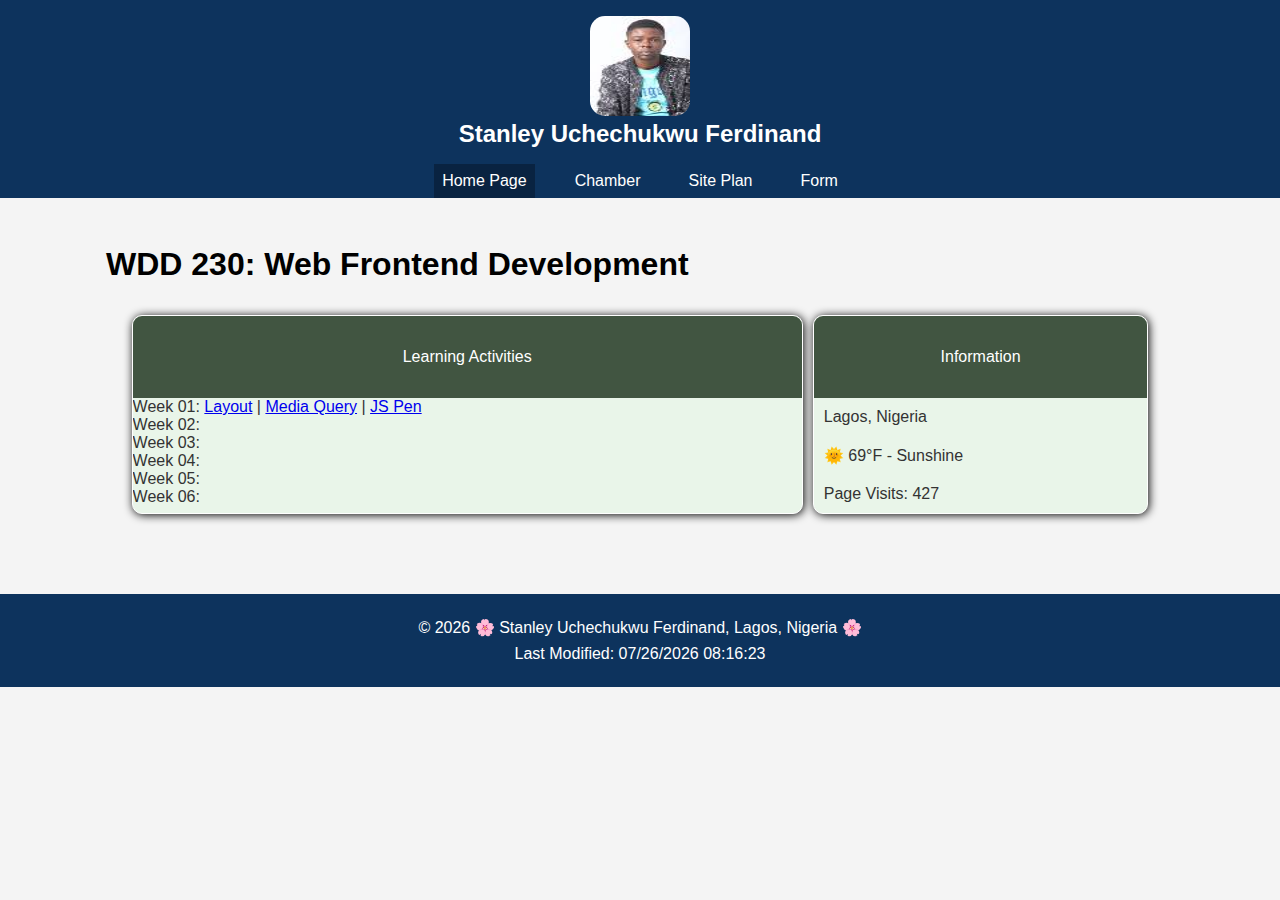
==== index.html @ ce92f11e "added" ====
<!DOCTYPE html>
<html lang="en">

<head>
    <meta charset="UTF-8">
    <meta name="viewport" content="width=device-width, initial-scale=1.0">
    <title>Stanley Uchechukwu Ferdinand - WDD 230 - Web Frontend Development</title>
    <meta name="description"
        content="This is WDD 230 - Web Frontend Development course assignment portal for Stanley Uchechukwu Ferdinand.">
    <meta name="author" content="Stanley Uchechukwu Ferdinand">
    <link rel="stylesheet" href="styles/base.css">
    <link rel="stylesheet" href="styles/larger.css" media="(min-width: 768px)">
</head>

<body>
    <header>
        <img src="images/stan.jpg" alt="Stanley Uchechukwu Ferdinand" width="100" height="100">
        <span>Stanley Uchechukwu Ferdinand</span>
    </header>

    <nav>
        <ul>
            <li><a href="index.html" class="active">Home Page</a></li>
            <li><a href="chamber.html">Chamber</a></li>
            <li><a href="siteplan.html">Site Plan</a></li>
            <li><a href="form.html">Form</a></li>
        </ul>
    </nav>

    <main>
        <h1>WDD 230: Web Frontend Development</h1>
        <div class="parent">
            <section>
                <span>Learning Activities</span>
                <ul>
                    <li>Week 01: <a href="#">Layout</a> | <a href="#">Media Query</a> | <a href="#">JS Pen</a></li>
                    <li>Week 02:</li>
                    <li>Week 03:</li>
                    <li>Week 04:</li>
                    <li>Week 05:</li>
                    <li>Week 06:</li>
                </ul>
            </section>
            <section>
                <span>Information</span>
                <p>Lagos, Nigeria</p>
                <p>🌞 69°F - Sunshine</p>
                <p>Page Visits: 427</p>
            </section>
        </div>
    </main>

    <footer>
        <p>&copy; <span id="currentyear"></span> 🌸 Stanley Uchechukwu Ferdinand, Lagos, Nigeria 🌸</p>
        <p id="lastModified"></p>
    </footer>
    <script src="scripts/getDate.js" defer></script>
</body>

</html>
---- styles/base.css ----
/* General Styles */
body {
    font-family: 'Roboto', sans-serif;
    margin: 0;
    padding: 0;
    background-color: #f4f4f4;
    color: #333;
}

/* Header Styles */
header {
    background-color: #0d335d;
    color: white;
    text-align: center;
    padding: 1rem;
}

header img {
    border-radius: 15%;
    width: 100px;
    height: 100px;
}

header span {
    display: block;
    font-size: 1.5rem;
    font-weight: bold;
}

* {
    margin: 0;
    padding: 0;
    box-sizing: border-box;
}
header, footer, nav {background-color: #0d335d;}

.parent {
    margin: 1rem 2vw;
}

.parent section {
    border: 1px solid white;
    background-color: #e9f5e9;
    border-radius: 10px;
    overflow: hidden;
    margin: 1rem 0;
}

.parent span {
    background-color: #415541;
    color: #fff;
    display: block;
    text-align: center;
    padding: 2rem 0;
}

.parent p {
    padding: 10px;
}

/* Navigation Styles */
nav {
    display: flex; 
    justify-content: center; 
    background-color: #0d335d;
}

nav li {
    margin: 0 1rem;
    text-decoration: white;
    color: white ;
    display: flex;
}

h1 {
    color: black;
}

nav ul {
    display: flex;
    list-style: none;
    padding: 0;
    margin: 0;
}

nav a {
    
    text-decoration: none;
    color: white;
    padding: 0.5rem;
    transition: background-color 0.3s ease;
}

nav a:hover {
    background-color: black;
    color: white;
    border-radius: 5px;
}

nav a.active {
    background-color: rgba(0, 0, 0, 0.3);
}

/* Main Styles */
main {
    max-width: 1100px;
    margin: 2rem auto;
    padding: 1rem;
}

/* Footer Styles */
footer {
    background-color: #0d335d;
    color: white;
    text-align: center;
    padding: 1rem;
}

footer p {
    margin: 0.5rem 0;
}

footer img {
    width: 20px;
    height: 15px;
    vertical-align: middle;
}
---- styles/larger.css ----
@media only screen and (min-width: 48rem) {
    .parent {
        display: grid;
        grid-template-columns: 2fr 1fr;
        column-gap: 10px;
    }

    .parent section {
        box-shadow: 1px 1px 10px black;
    }
}


/* Layout Adjustments for Larger Screens 
nav ul {
    justify-content: space-around;
}

main {
    display: grid;
    grid-template-columns: 2fr 1fr;
    gap: 1rem;
}

.card:first-of-type {
    grid-column: span 2;
}*/
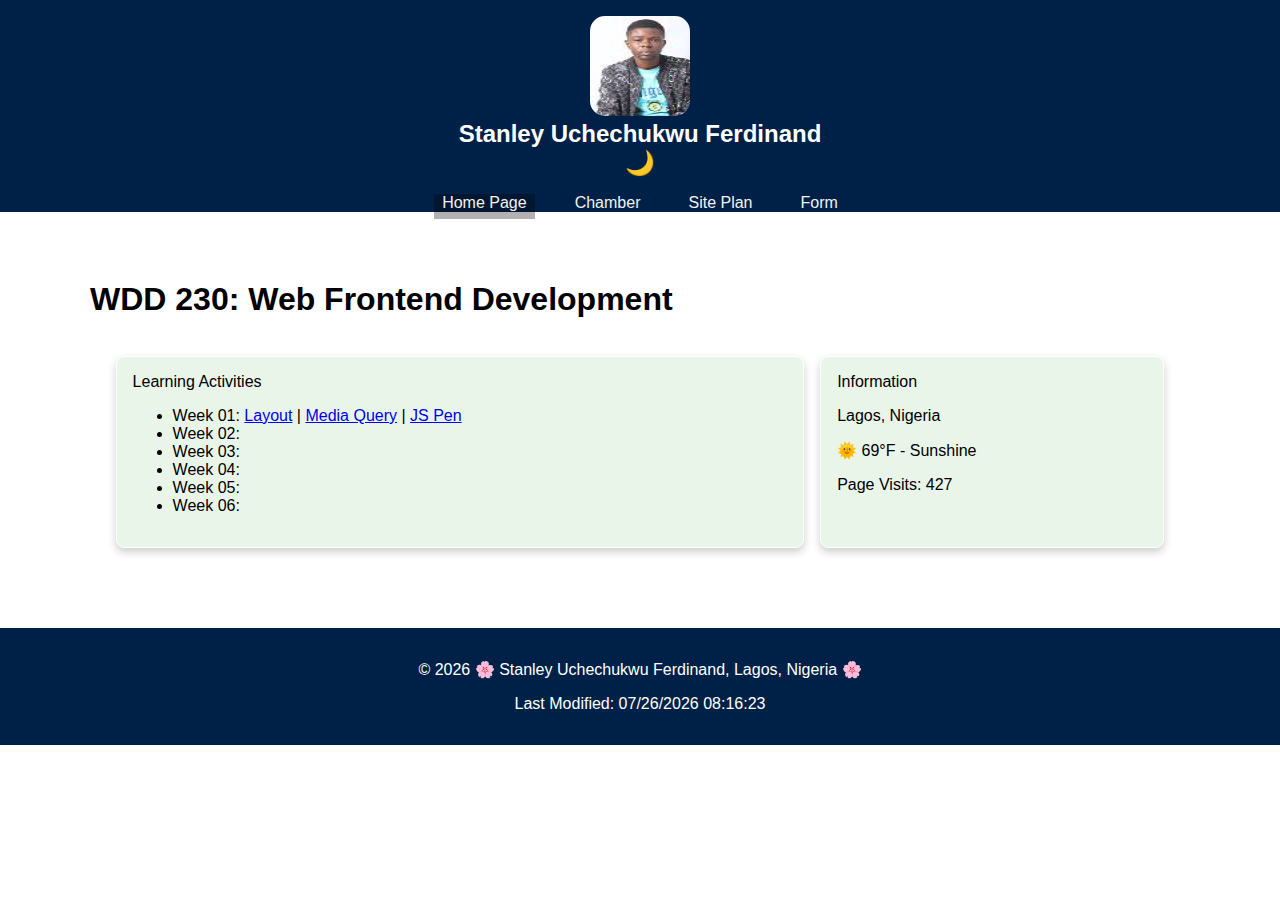
==== commit 16660582: "added" ====
--- a/index.html
+++ b/index.html
@@ -14,11 +14,14 @@
 
 <body>
     <header>
+        <!-- <button id="hamburger">☰</button> -->
         <img src="images/stan.jpg" alt="Stanley Uchechukwu Ferdinand" width="100" height="100">
         <span>Stanley Uchechukwu Ferdinand</span>
+        <button id="hamburger" aria-label="Toggle navigation">☰</button>
+        <button id="darkModeToggle" aria-label="Toggle dark mode">🌙</button>
     </header>
 
-    <nav>
+    <nav id="menu" class="hidden">
         <ul>
             <li><a href="index.html" class="active">Home Page</a></li>
             <li><a href="chamber.html">Chamber</a></li>
@@ -55,6 +58,7 @@
         <p id="lastModified"></p>
     </footer>
     <script src="scripts/getDate.js" defer></script>
+    <script src="scripts/main.js" defer></script>
 </body>
 
 </html>--- a/styles/base.css
+++ b/styles/base.css
@@ -3,16 +3,17 @@
     font-family: 'Roboto', sans-serif;
     margin: 0;
     padding: 0;
-    background-color: #f4f4f4;
-    color: #333;
+    background-color: #ffffff;
+    color: #000000;
 }
 
 /* Header Styles */
 header {
-    background-color: #0d335d;
+    background-color: #002147;
     color: white;
     text-align: center;
     padding: 1rem;
+    position: relative; /* Allows positioning of the hamburger menu */
 }
 
 header img {
@@ -27,12 +28,81 @@
     font-weight: bold;
 }
 
-* {
+/* Hamburger Menu Button */
+#hamburger {
+    display: none; /* Hidden by default for larger screens */
+    border: none;
+    font-size: 2rem;
+    color: white;
+    cursor: pointer;
+    position: absolute;
+    top: 1.5rem;
+    right: 1rem; /* Adjust for alignment */
+}
+
+#darkModeToggle {
+    background: none;
+    border: none;
+    font-size: 1.5rem;
+    color: white;
+    cursor: pointer;
+}
+
+/* Mobile Menu */
+/* #menu.hidden {
+    display: none;
+} */
+
+/* Navigation Styles */
+nav {
+    background-color: #002147;
+}
+
+nav ul {
+    list-style: none;
+    padding: 0;
     margin: 0;
-    padding: 0;
-    box-sizing: border-box;
+    display: flex;
+    flex-wrap: wrap; /* Ensure proper wrapping if needed */
 }
-header, footer, nav {background-color: #0d335d;}
+
+nav li {
+    margin: 0 1rem;
+}
+
+nav a {
+    text-decoration: none;
+    color: #f2f2f2;
+    padding: 0.5rem;
+    transition: background-color 0.3s ease;
+}
+
+nav a:hover {
+    background-color: #0056b3;
+    border-radius: 5px;
+}
+
+nav a.active {
+    background-color: rgba(0, 0, 0, 0.3);
+}
+
+/* Dark/Light Mode Styles */
+.dark {
+    background-color: #333;
+    color: #fff;
+}
+
+.light {
+    background-color: #fff;
+    color: #000;
+}
+
+/* Main Styles */
+main {
+    max-width: 1100px;
+    margin: 2rem auto;
+    padding: 1rem;
+}
 
 .parent {
     margin: 1rem 2vw;
@@ -42,86 +112,56 @@
     border: 1px solid white;
     background-color: #e9f5e9;
     border-radius: 10px;
-    overflow: hidden;
     margin: 1rem 0;
-}
-
-.parent span {
-    background-color: #415541;
-    color: #fff;
-    display: block;
-    text-align: center;
-    padding: 2rem 0;
-}
-
-.parent p {
-    padding: 10px;
-}
-
-/* Navigation Styles */
-nav {
-    display: flex; 
-    justify-content: center; 
-    background-color: #0d335d;
-}
-
-nav li {
-    margin: 0 1rem;
-    text-decoration: white;
-    color: white ;
-    display: flex;
-}
-
-h1 {
-    color: black;
-}
-
-nav ul {
-    display: flex;
-    list-style: none;
-    padding: 0;
-    margin: 0;
-}
-
-nav a {
-    
-    text-decoration: none;
-    color: white;
-    padding: 0.5rem;
-    transition: background-color 0.3s ease;
-}
-
-nav a:hover {
-    background-color: black;
-    color: white;
-    border-radius: 5px;
-}
-
-nav a.active {
-    background-color: rgba(0, 0, 0, 0.3);
-}
-
-/* Main Styles */
-main {
-    max-width: 1100px;
-    margin: 2rem auto;
     padding: 1rem;
 }
 
 /* Footer Styles */
 footer {
-    background-color: #0d335d;
+    background-color: #002147;
     color: white;
     text-align: center;
     padding: 1rem;
 }
 
-footer p {
-    margin: 0.5rem 0;
+/* Responsive Design */
+
+/* Smaller Screens (Mobile) */
+@media (max-width: 768px) {
+    #hamburger {
+        display: inline-block; /* Show hamburger menu */
+    }
+
+    nav ul {
+        display: none; /* Hide nav menu by default on small screens */
+        flex-direction: column;
+        background-color: #002147;
+        position: absolute;
+        top: 100%;
+        left: 0;
+        right: 0;
+        z-index: 1000; /* Ensure menu is on top */
+    }
+
+    nav ul.visible {
+        display: flex; /* Show menu when visible */
+    }
+
+    nav li {
+        margin: 0;
+        text-align: center;
+    }
 }
 
-footer img {
-    width: 20px;
-    height: 15px;
-    vertical-align: middle;
-}+/* Larger Screens (Desktop) */
+@media (min-width: 769px) {
+    nav ul {
+        display: flex; /* Horizontal menu on larger screens */
+        justify-content: center;
+        flex-direction: row;
+    }
+
+    #hamburger {
+        display: none; /* Hide hamburger menu */
+    }
+}
--- a/styles/larger.css
+++ b/styles/larger.css
@@ -1,14 +1,16 @@
 @media only screen and (min-width: 48rem) {
-    .parent {
-        display: grid;
-        grid-template-columns: 2fr 1fr;
-        column-gap: 10px;
-    }
+  .parent {
+      display: grid;
+      grid-template-columns: 2fr 1fr; /* Two-column layout */
+      gap: 1rem; /* More consistent spacing (use "gap" for both row and column gaps) */
+  }
 
-    .parent section {
-        box-shadow: 1px 1px 10px black;
-    }
+  .parent section {
+      box-shadow: 0 4px 8px rgba(0, 0, 0, 0.2); /* Softer shadow for a modern look */
+      border-radius: 8px; /* Optional: Rounds section corners */
+  }
 }
+
 
 
 /* Layout Adjustments for Larger Screens 
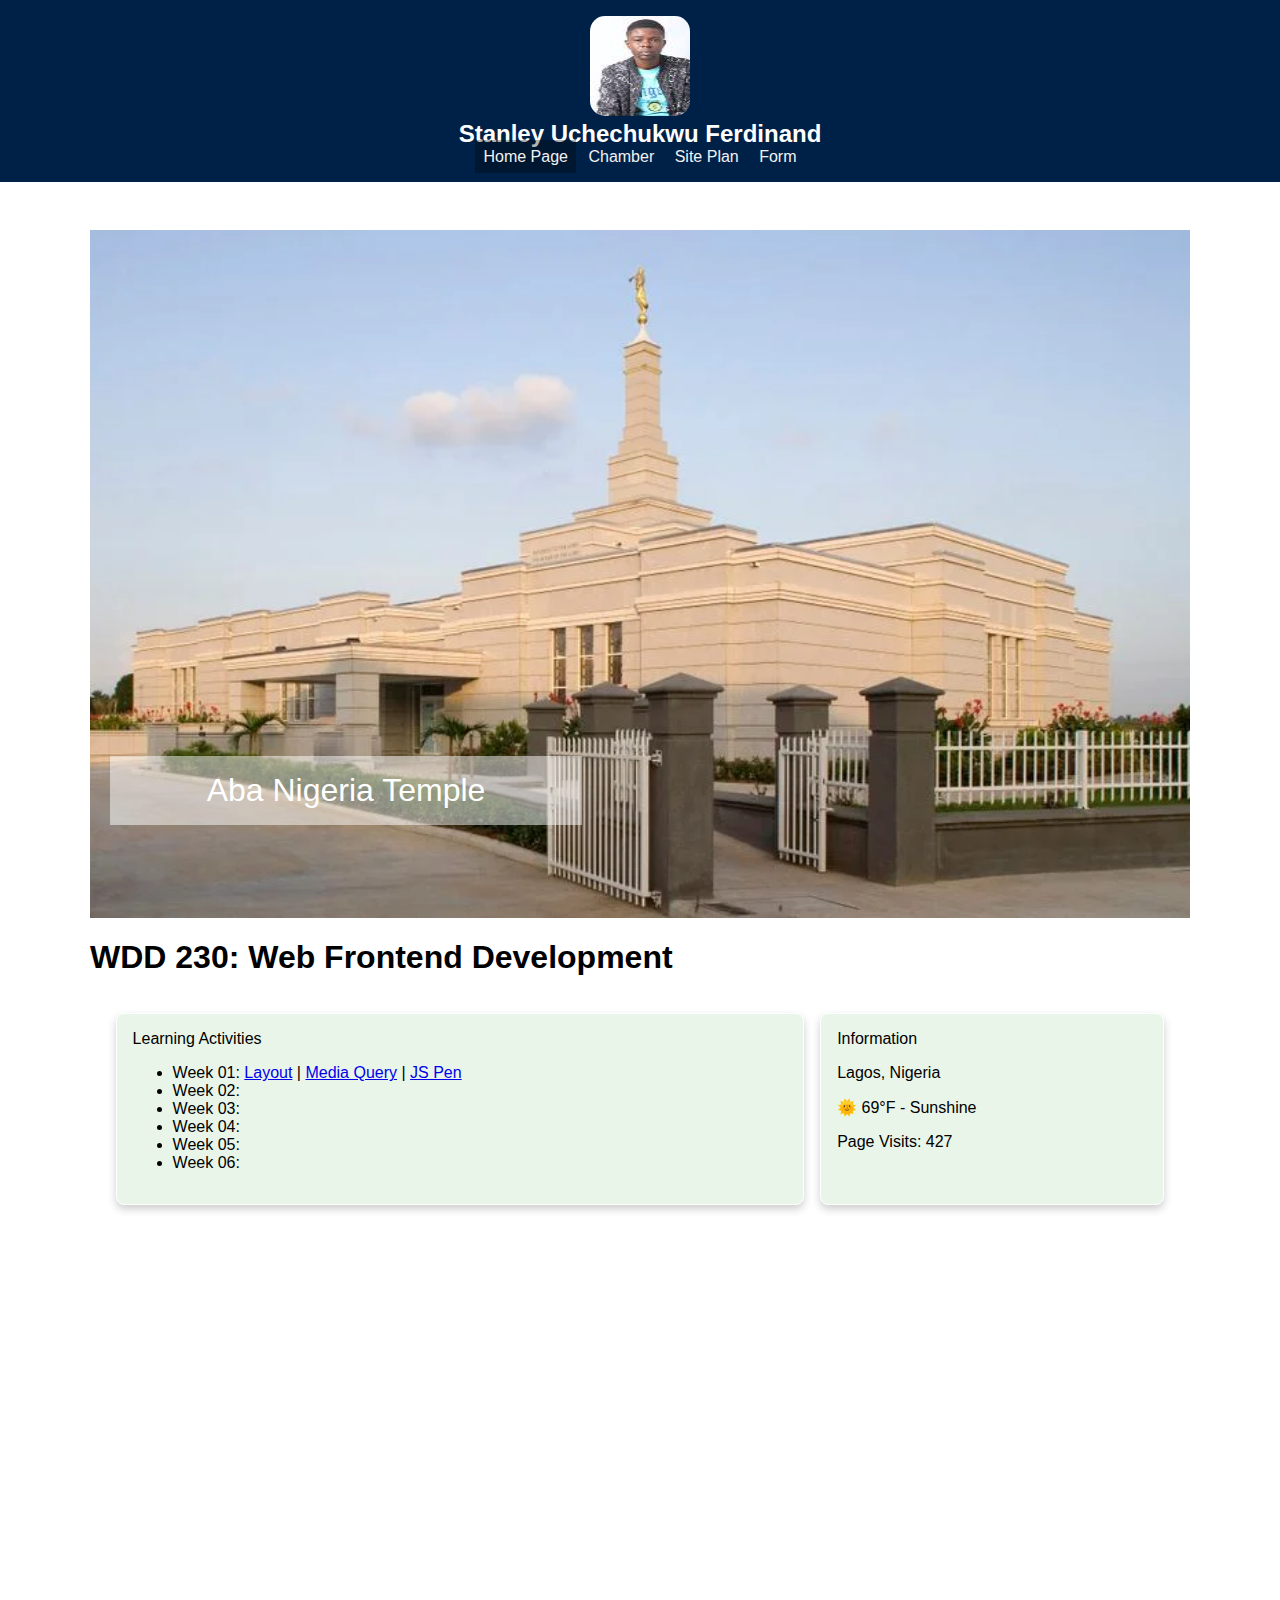
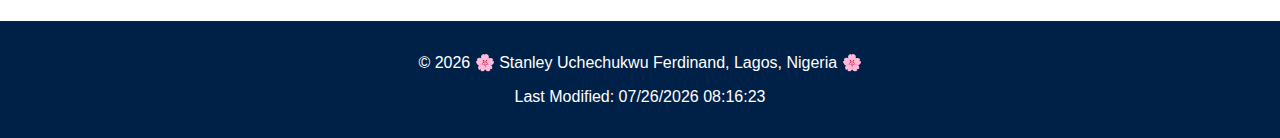
==== commit 8e225929: "added" ====
--- a/index.html
+++ b/index.html
@@ -4,61 +4,73 @@
 <head>
     <meta charset="UTF-8">
     <meta name="viewport" content="width=device-width, initial-scale=1.0">
-    <title>Stanley Uchechukwu Ferdinand - WDD 230 - Web Frontend Development</title>
     <meta name="description"
         content="This is WDD 230 - Web Frontend Development course assignment portal for Stanley Uchechukwu Ferdinand.">
     <meta name="author" content="Stanley Uchechukwu Ferdinand">
+    <title>Stanley Uchechukwu Ferdinand - WDD 230 - Web Frontend Development</title>
     <link rel="stylesheet" href="styles/base.css">
     <link rel="stylesheet" href="styles/larger.css" media="(min-width: 768px)">
 </head>
 
 <body>
     <header>
-        <!-- <button id="hamburger">☰</button> -->
+        <!-- <h1>Temples</h1> -->
         <img src="images/stan.jpg" alt="Stanley Uchechukwu Ferdinand" width="100" height="100">
         <span>Stanley Uchechukwu Ferdinand</span>
-        <button id="hamburger" aria-label="Toggle navigation">☰</button>
-        <button id="darkModeToggle" aria-label="Toggle dark mode">🌙</button>
+        <button class="hamburger-menu" aria-label="Menu" aria-expanded="false">☰</button>
+        <nav class="hidden">
+            <a href="index.html" class="active">Home Page</a>
+            <a href="chamber.html">Chamber</a>
+            <a href="siteplan.html">Site Plan</a>
+            <a href="form.html">Form</a>
+        </nav>
     </header>
 
-    <nav id="menu" class="hidden">
-        <ul>
-            <li><a href="index.html" class="active">Home Page</a></li>
-            <li><a href="chamber.html">Chamber</a></li>
-            <li><a href="siteplan.html">Site Plan</a></li>
-            <li><a href="form.html">Form</a></li>
-        </ul>
-    </nav>
+    <body>
 
-    <main>
-        <h1>WDD 230: Web Frontend Development</h1>
-        <div class="parent">
-            <section>
-                <span>Learning Activities</span>
-                <ul>
-                    <li>Week 01: <a href="#">Layout</a> | <a href="#">Media Query</a> | <a href="#">JS Pen</a></li>
-                    <li>Week 02:</li>
-                    <li>Week 03:</li>
-                    <li>Week 04:</li>
-                    <li>Week 05:</li>
-                    <li>Week 06:</li>
-                </ul>
-            </section>
-            <section>
-                <span>Information</span>
-                <p>Lagos, Nigeria</p>
-                <p>🌞 69°F - Sunshine</p>
-                <p>Page Visits: 427</p>
-            </section>
+        <main>
+            <div class="hero">
+                <img src="images/aba_nigeria_temple_lds.webp" alt="Aba Nigeria" width="960" height="384">
+                <span>Aba Nigeria Temple</span>
+                <h1>WDD 230: Web Frontend Development</h1>
+                <div class="parent">
+                    <section>
+                        <span1>Learning Activities</span>
+                            <ul>
+                                <li>Week 01: <a href="#">Layout</a> | <a href="#">Media Query</a> | <a href="#">JS
+                                        Pen</a>
+                                </li>
+                                <li>Week 02:</li>
+                                <li>Week 03:</li>
+                                <li>Week 04:</li>
+                                <li>Week 05:</li>
+                                <li>Week 06:</li>
+                            </ul>
+                    </section>
+                    <section>
+                        <span2>Information</span>
+                            <p>Lagos, Nigeria</p>
+                            <p>🌞 69°F - Sunshine</p>
+                            <p>Page Visits: 427</p>
+                    </section>
+                </div>
+        </main>
+
+        <!-- Google Map Embed -->
+        <div class="map-container">
+            <iframe
+                src="https://www.google.com/maps/embed?pb=!1m18!1m12!1m3!1d3975.051020225384!2d7.372999813704593!3d5.116412296278481!2m3!1f0!2f0!3f0!3m2!1i1024!2i768!4f13.1!3m3!1m2!1s0x1043f23c5738c8eb%3A0xf80e96e942fcd4df!2sAba%20Nigeria!5e0!3m2!1sen!2sng!4v1699999999999!5m2!1sen!2sng"
+                width="100%" height="300" style="border:0;" allowfullscreen="" loading="lazy"
+                referrerpolicy="no-referrer-when-downgrade">
+            </iframe>
         </div>
-    </main>
 
-    <footer>
-        <p>&copy; <span id="currentyear"></span> 🌸 Stanley Uchechukwu Ferdinand, Lagos, Nigeria 🌸</p>
-        <p id="lastModified"></p>
-    </footer>
-    <script src="scripts/getDate.js" defer></script>
-    <script src="scripts/main.js" defer></script>
-</body>
+        <footer>
+            <p>&copy; <span id="currentyear"></span> 🌸 Stanley Uchechukwu Ferdinand, Lagos, Nigeria 🌸</p>
+            <p id="lastModified"></p>
+        </footer>
+        <script src="scripts/getDate.js" defer></script>
+        <script src="scripts/main.js" defer></script>
+    </body>
 
 </html>--- a/styles/base.css
+++ b/styles/base.css
@@ -13,7 +13,33 @@
     color: white;
     text-align: center;
     padding: 1rem;
-    position: relative; /* Allows positioning of the hamburger menu */
+    position: relative;
+    /* Allows positioning of the hamburger menu */
+}
+
+.hero {
+    position: relative;
+}
+
+.map-container {
+    margin: 2rem 0;
+}
+
+.hero img {
+    width: 100%;
+    height: auto;
+    display: block;
+}
+
+.hero span {
+    position: absolute;
+    color: white;
+    bottom: 40%;
+    left: 20px;
+    width: 40%;
+    background-color: rgb(255, 255, 255, 0.5);
+    padding: 1rem;
+    text-align: center;
 }
 
 header img {
@@ -30,14 +56,16 @@
 
 /* Hamburger Menu Button */
 #hamburger {
-    display: none; /* Hidden by default for larger screens */
+    display: none;
+    /* Hidden by default for larger screens */
     border: none;
     font-size: 2rem;
     color: white;
     cursor: pointer;
     position: absolute;
     top: 1.5rem;
-    right: 1rem; /* Adjust for alignment */
+    right: 1rem;
+    /* Adjust for alignment */
 }
 
 #darkModeToggle {
@@ -63,7 +91,8 @@
     padding: 0;
     margin: 0;
     display: flex;
-    flex-wrap: wrap; /* Ensure proper wrapping if needed */
+    flex-wrap: wrap;
+    /* Ensure proper wrapping if needed */
 }
 
 nav li {
@@ -124,44 +153,67 @@
     padding: 1rem;
 }
 
-/* Responsive Design */
-
-/* Smaller Screens (Mobile) */
+
+
+/* Responsive Design for Small Screens */
 @media (max-width: 768px) {
+    .hamburger-menu {
+        display: block;
+    }
+
+    nav {
+        flex-direction: column;
+        /* Stack navigation links vertically */
+        background-color: #051f56;
+        position: absolute;
+        top: 60px;
+        left: 0;
+        width: 100%;
+        z-index: 10;
+        padding: 10px 0;
+    }
+
+    nav.hidden {
+        display: none;
+    }
+
+    nav a {
+        padding: 2rem;
+        text-align: center;
+        display: block;
+    }
+}
+
+/* Responsive Design for Larger Screens */
+@media (min-width: 768px) {
     #hamburger {
-        display: inline-block; /* Show hamburger menu */
+        display: inline-block;
+        /* Show hamburger menu */
     }
 
     nav ul {
-        display: none; /* Hide nav menu by default on small screens */
+        display: none;
+        /* Hide nav menu by default on small screens */
         flex-direction: column;
         background-color: #002147;
         position: absolute;
         top: 100%;
         left: 0;
         right: 0;
-        z-index: 1000; /* Ensure menu is on top */
+        z-index: 1000;
+        /* Ensure menu is on top */
     }
 
     nav ul.visible {
-        display: flex; /* Show menu when visible */
+        display: flex;
+        /* Show menu when visible */
     }
 
     nav li {
         margin: 0;
-        text-align: center;
-    }
-}
-
-/* Larger Screens (Desktop) */
-@media (min-width: 769px) {
-    nav ul {
-        display: flex; /* Horizontal menu on larger screens */
-        justify-content: center;
-        flex-direction: row;
-    }
-
-    #hamburger {
-        display: none; /* Hide hamburger menu */
-    }
-}
+    }
+
+    .hamburger-menu {
+        display: none;
+    }
+}--- a/styles/larger.css
+++ b/styles/larger.css
@@ -1,14 +1,22 @@
 @media only screen and (min-width: 48rem) {
-  .parent {
-      display: grid;
-      grid-template-columns: 2fr 1fr; /* Two-column layout */
-      gap: 1rem; /* More consistent spacing (use "gap" for both row and column gaps) */
-  }
+    .parent {
+        display: grid;
+        grid-template-columns: 2fr 1fr;
+        /* Two-column layout */
+        gap: 1rem;
+        /* More consistent spacing (use "gap" for both row and column gaps) */
+    }
 
-  .parent section {
-      box-shadow: 0 4px 8px rgba(0, 0, 0, 0.2); /* Softer shadow for a modern look */
-      border-radius: 8px; /* Optional: Rounds section corners */
-  }
+    .parent section {
+        box-shadow: 0 4px 8px rgba(0, 0, 0, 0.2);
+        /* Softer shadow for a modern look */
+        border-radius: 8px;
+        /* Optional: Rounds section corners */
+    }
+
+    .hero span {
+        font-size: 2rem;
+    }
 }
 
 
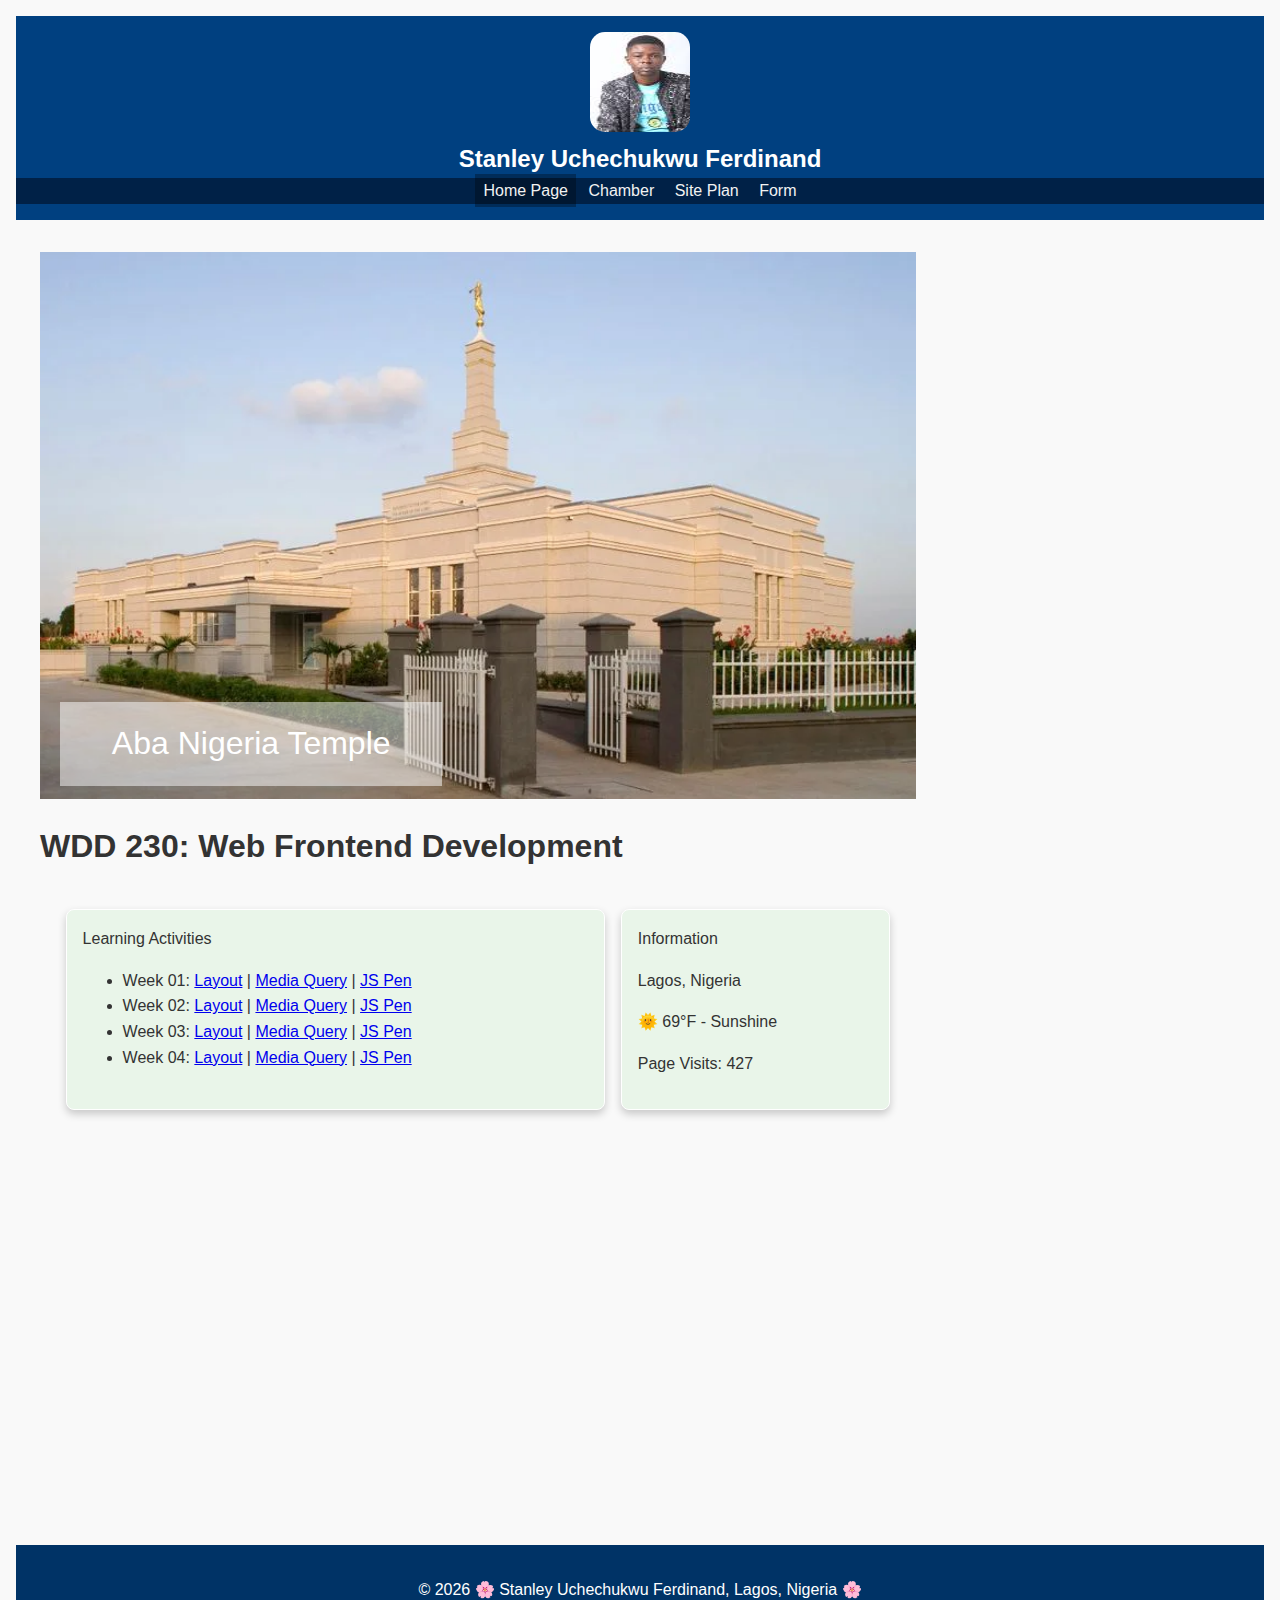
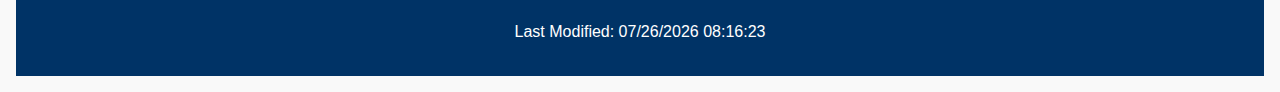
==== commit fb913e1d: "added" ====
--- a/index.html
+++ b/index.html
@@ -39,12 +39,22 @@
                             <ul>
                                 <li>Week 01: <a href="#">Layout</a> | <a href="#">Media Query</a> | <a href="#">JS
                                         Pen</a>
-                                </li>
+                                <li>Week 02: <a href="#">Layout</a> | <a href="#">Media Query</a> | <a href="#">JS
+                                        Pen</a>
+                                <li>Week 03: <a href="#">Layout</a> | <a href="#">Media Query</a> | <a href="#">JS
+                                        Pen</a>
+                                <li>Week 04: <a href="#">Layout</a> | <a href="#">Media Query</a> | <a href="#">JS
+                                        Pen</a>
+                                    <!-- <section id="activities"> -->
+                                    <!-- Dynamic links will be injected here by links.js -->
+                                    <!-- </section> -->
+
+                                    <!-- </li>
                                 <li>Week 02:</li>
                                 <li>Week 03:</li>
                                 <li>Week 04:</li>
                                 <li>Week 05:</li>
-                                <li>Week 06:</li>
+                                <li>Week 06:</li> -->
                             </ul>
                     </section>
                     <section>
@@ -71,6 +81,8 @@
         </footer>
         <script src="scripts/getDate.js" defer></script>
         <script src="scripts/main.js" defer></script>
+        <script src="scripts/links.js"></script>
+
     </body>
 
 </html>--- a/styles/base.css
+++ b/styles/base.css
@@ -152,7 +152,6 @@
     text-align: center;
     padding: 1rem;
 }
-
 
 
 /* Responsive Design for Small Screens */
@@ -216,4 +215,52 @@
     .hamburger-menu {
         display: none;
     }
-}+}
+
+/* base.css */
+body {
+    font-family: 'Arial', sans-serif;
+    color: #333;
+    background-color: #f9f9f9;
+    line-height: 1.6;
+    padding: 1em;
+}
+
+header {
+    background-color: #004080;
+    color: white;
+    padding: 1em 0;
+    text-align: center;
+}
+
+nav ul {
+    display: flex;
+    justify-content: center;
+    background: #003366;
+    list-style: none;
+    margin: 0;
+    padding: 0;
+}
+
+nav ul li {
+    margin: 0 1em;
+}
+
+nav ul li a {
+    text-decoration: none;
+    color: white;
+    padding: 0.5em;
+}
+
+main {
+    max-width: 1200px;
+    margin: auto;
+    padding: 2em 0;
+}
+
+footer {
+    background: #003366;
+    color: white;
+    text-align: center;
+    padding: 1em 0;
+}
--- a/styles/larger.css
+++ b/styles/larger.css
@@ -19,6 +19,32 @@
     }
 }
 
+/* larger.css */
+@media (min-width: 768px) {
+    main {
+      display: grid;
+      grid-template-columns: 3fr 1fr;
+      gap: 2em;
+    }
+  
+    #gallery img {
+      max-width: 100%;
+      transition: transform 0.3s;
+    }
+  
+    #gallery img:hover {
+      transform: scale(1.1);
+    }
+  }
+  
+  @media (min-width: 1024px) {
+    nav ul {
+      justify-content: flex-start;
+      padding-left: 1em;
+    }
+  }
+  
+
 
 
 /* Layout Adjustments for Larger Screens 
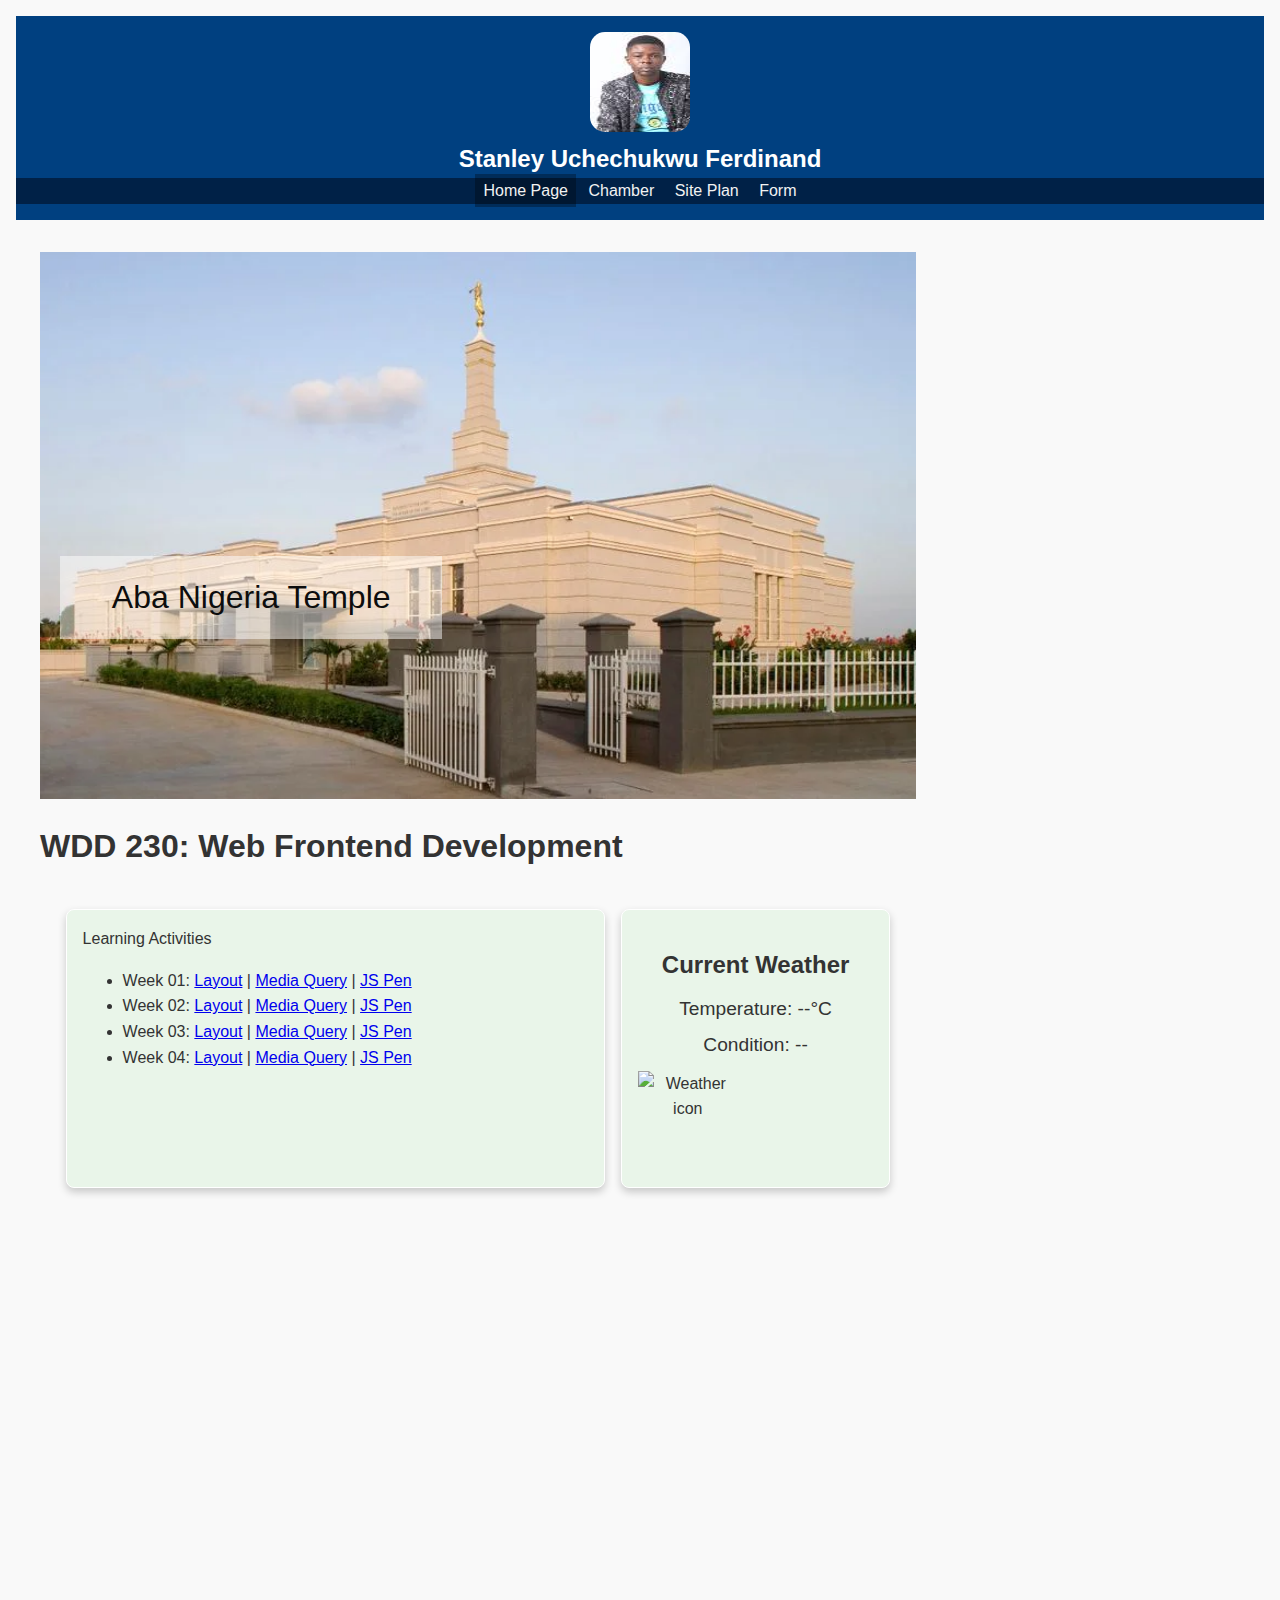
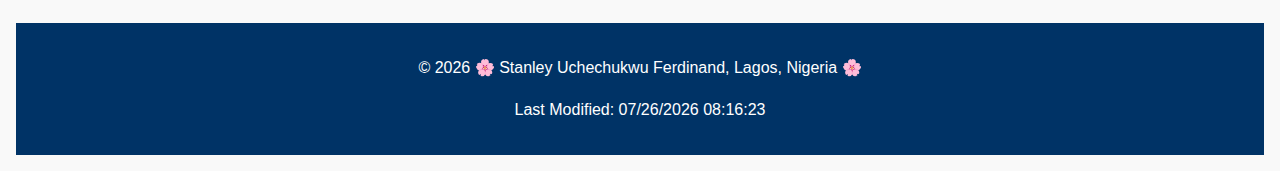
==== commit b8943faf: "added" ====
--- a/index.html
+++ b/index.html
@@ -45,23 +45,19 @@
                                         Pen</a>
                                 <li>Week 04: <a href="#">Layout</a> | <a href="#">Media Query</a> | <a href="#">JS
                                         Pen</a>
-                                    <!-- <section id="activities"> -->
-                                    <!-- Dynamic links will be injected here by links.js -->
-                                    <!-- </section> -->
-
-                                    <!-- </li>
-                                <li>Week 02:</li>
-                                <li>Week 03:</li>
-                                <li>Week 04:</li>
-                                <li>Week 05:</li>
-                                <li>Week 06:</li> -->
                             </ul>
                     </section>
-                    <section>
+                    <!-- <section>
                         <span2>Information</span>
                             <p>Lagos, Nigeria</p>
                             <p>🌞 69°F - Sunshine</p>
                             <p>Page Visits: 427</p>
+                    </section> -->
+                    <section id="weather-card" class="info-card">
+                        <h2>Current Weather</h2>
+                        <p id="temperature">Temperature: --°C</p>
+                        <p id="condition">Condition: --</p>
+                        <img id="weather-icon" src="" alt="Weather icon" />
                     </section>
                 </div>
         </main>
@@ -82,6 +78,7 @@
         <script src="scripts/getDate.js" defer></script>
         <script src="scripts/main.js" defer></script>
         <script src="scripts/links.js"></script>
+        <script src="scripts/weather.js"></script>
 
     </body>
 
--- a/styles/base.css
+++ b/styles/base.css
@@ -33,8 +33,8 @@
 
 .hero span {
     position: absolute;
-    color: white;
-    bottom: 40%;
+    color: rgb(13, 13, 13);
+    bottom: 60%;
     left: 20px;
     width: 40%;
     background-color: rgb(255, 255, 255, 0.5);
@@ -52,6 +52,7 @@
     display: block;
     font-size: 1.5rem;
     font-weight: bold;
+    text-shadow: #000;
 }
 
 /* Hamburger Menu Button */
@@ -76,12 +77,6 @@
     cursor: pointer;
 }
 
-/* Mobile Menu */
-/* #menu.hidden {
-    display: none;
-} */
-
-/* Navigation Styles */
 nav {
     background-color: #002147;
 }
@@ -264,3 +259,84 @@
     text-align: center;
     padding: 1em 0;
 }
+
+:root {
+    --primary-color: #004080;
+    --secondary-color: #f0f0f0;
+    --border-radius: 8px;
+}
+
+form {
+    background-color: #fff;
+    align-items: center;
+    padding: 2rem;
+    margin: 2rem auto;
+    width: 500px;
+    max-width: 1000px;
+    border-radius: var(--border-radius);
+    box-shadow: 0 0 10px rgba(0, 0, 0, 0.1);
+}
+
+label {
+    display: block;
+    margin-top: 1rem;
+    margin-bottom: 0.5rem;
+}
+
+input,
+button {
+    width: 100%;
+    padding: 0.75rem;
+    margin-bottom: 1rem;
+    border-radius: var(--border-radius);
+    border: 1px solid #ccc;
+    box-sizing: border-box;
+}
+
+button {
+    background-color: var(--primary-color);
+    color: #fff;
+    border: none;
+    cursor: pointer;
+}
+
+button:hover {
+    background-color: #003366;
+}
+
+#ratingValue {
+    display: block;
+    margin-top: 0.5rem;
+    font-weight: bold;
+}
+
+.h1 {
+    align-items: center;
+}
+
+.info-card {
+    background-color: #f0f4f8;
+    border-radius: 10px;
+    padding: 20px;
+    text-align: center;
+    box-shadow: 0 4px 8px rgba(0, 0, 0, 0.1);
+    margin: 20px auto;
+    max-width: 300px;
+}
+
+.info-card h2 {
+    font-size: 1.5rem;
+    margin-bottom: 10px;
+}
+
+.info-card p {
+    font-size: 1.2rem;
+    margin: 5px 0;
+}
+
+.info-card img {
+    width: 100px;
+    height: 100px;
+    object-fit: contain;
+    margin-top: 10px;
+}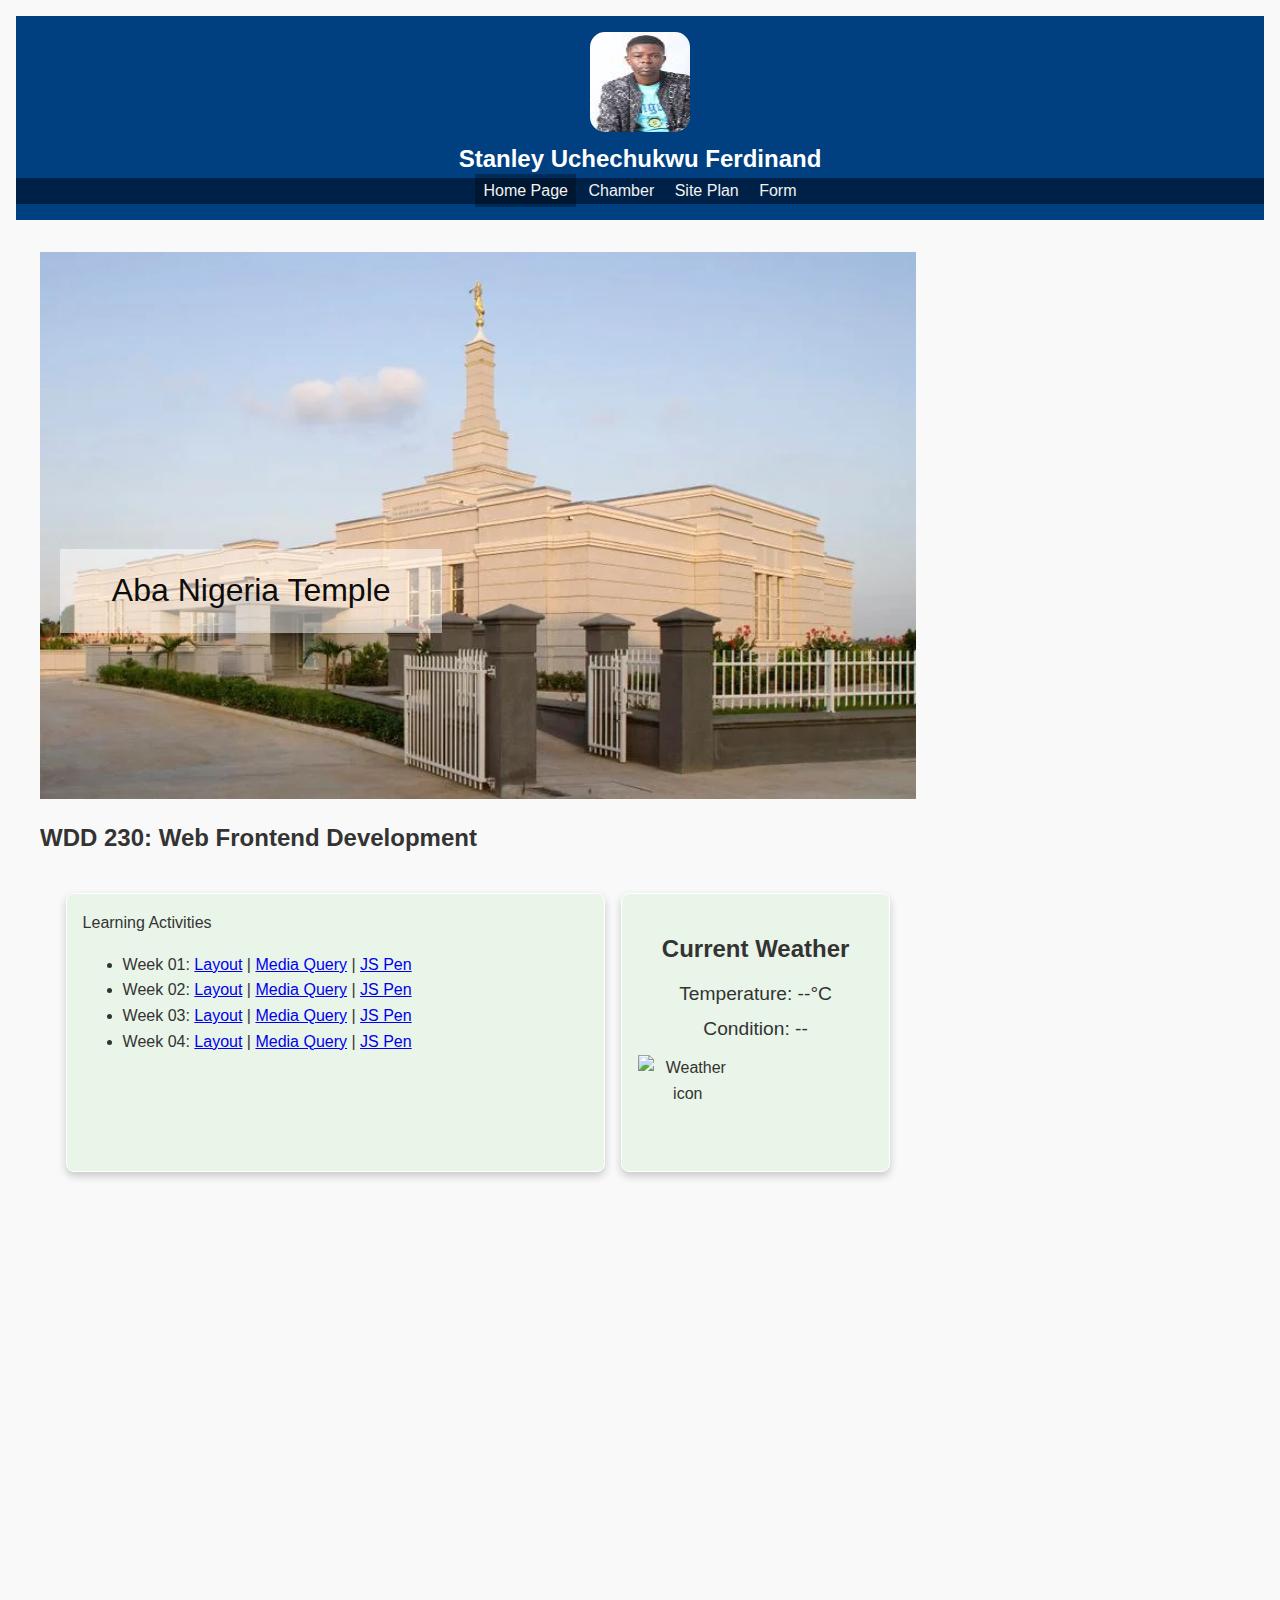
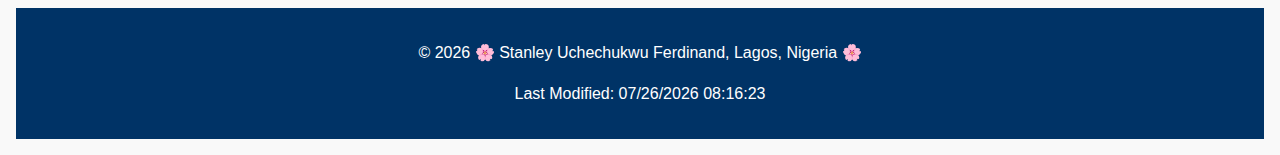
==== commit e2800390: "Added" ====
--- a/index.html
+++ b/index.html
@@ -7,7 +7,8 @@
     <meta name="description"
         content="This is WDD 230 - Web Frontend Development course assignment portal for Stanley Uchechukwu Ferdinand.">
     <meta name="author" content="Stanley Uchechukwu Ferdinand">
-    <title>Stanley Uchechukwu Ferdinand - WDD 230 - Web Frontend Development</title>
+    <title>Home Page Weather</title>
+    <link rel="icon" href="Images/favicon.png" type="image/png">
     <link rel="stylesheet" href="styles/base.css">
     <link rel="stylesheet" href="styles/larger.css" media="(min-width: 768px)">
 </head>
@@ -26,13 +27,12 @@
         </nav>
     </header>
 
-    <body>
 
-        <main>
-            <div class="hero">
-                <img src="images/aba_nigeria_temple_lds.webp" alt="Aba Nigeria" width="960" height="384">
-                <span>Aba Nigeria Temple</span>
-                <h1>WDD 230: Web Frontend Development</h1>
+    <main>
+        <div class="hero">
+            <img src="images/aba_nigeria_temple_lds.webp" alt="Aba Nigeria" width="960" height="384">
+            <span>Aba Nigeria Temple</span>
+            <h2>WDD 230: Web Frontend Development</h1>
                 <div class="parent">
                     <section>
                         <span1>Learning Activities</span>
@@ -60,26 +60,26 @@
                         <img id="weather-icon" src="" alt="Weather icon" />
                     </section>
                 </div>
-        </main>
+    </main>
 
-        <!-- Google Map Embed -->
-        <div class="map-container">
-            <iframe
-                src="https://www.google.com/maps/embed?pb=!1m18!1m12!1m3!1d3975.051020225384!2d7.372999813704593!3d5.116412296278481!2m3!1f0!2f0!3f0!3m2!1i1024!2i768!4f13.1!3m3!1m2!1s0x1043f23c5738c8eb%3A0xf80e96e942fcd4df!2sAba%20Nigeria!5e0!3m2!1sen!2sng!4v1699999999999!5m2!1sen!2sng"
-                width="100%" height="300" style="border:0;" allowfullscreen="" loading="lazy"
-                referrerpolicy="no-referrer-when-downgrade">
-            </iframe>
-        </div>
+    <!-- Google Map Embed -->
+    <div class="map-container">
+        <iframe
+            src="https://www.google.com/maps/embed?pb=!1m18!1m12!1m3!1d3975.051020225384!2d7.372999813704593!3d5.116412296278481!2m3!1f0!2f0!3f0!3m2!1i1024!2i768!4f13.1!3m3!1m2!1s0x1043f23c5738c8eb%3A0xf80e96e942fcd4df!2sAba%20Nigeria!5e0!3m2!1sen!2sng!4v1699999999999!5m2!1sen!2sng"
+            width="100%" height="300" style="border:0;" allowfullscreen="" loading="lazy"
+            referrerpolicy="no-referrer-when-downgrade">
+        </iframe>
+    </div>
 
-        <footer>
-            <p>&copy; <span id="currentyear"></span> 🌸 Stanley Uchechukwu Ferdinand, Lagos, Nigeria 🌸</p>
-            <p id="lastModified"></p>
-        </footer>
-        <script src="scripts/getDate.js" defer></script>
-        <script src="scripts/main.js" defer></script>
-        <script src="scripts/links.js"></script>
-        <script src="scripts/weather.js"></script>
+    <footer>
+        <p>&copy; <span id="currentyear"></span> 🌸 Stanley Uchechukwu Ferdinand, Lagos, Nigeria 🌸</p>
+        <p id="lastModified"></p>
+    </footer>
+    <script src="scripts/getDate.js" defer></script>
+    <script src="scripts/main.js" defer></script>
+    <script src="scripts/links.js"></script>
+    <script src="scripts/weather.js"></script>
 
-    </body>
+</body>
 
 </html>--- a/styles/base.css
+++ b/styles/base.css
@@ -52,7 +52,6 @@
     display: block;
     font-size: 1.5rem;
     font-weight: bold;
-    text-shadow: #000;
 }
 
 /* Hamburger Menu Button */
